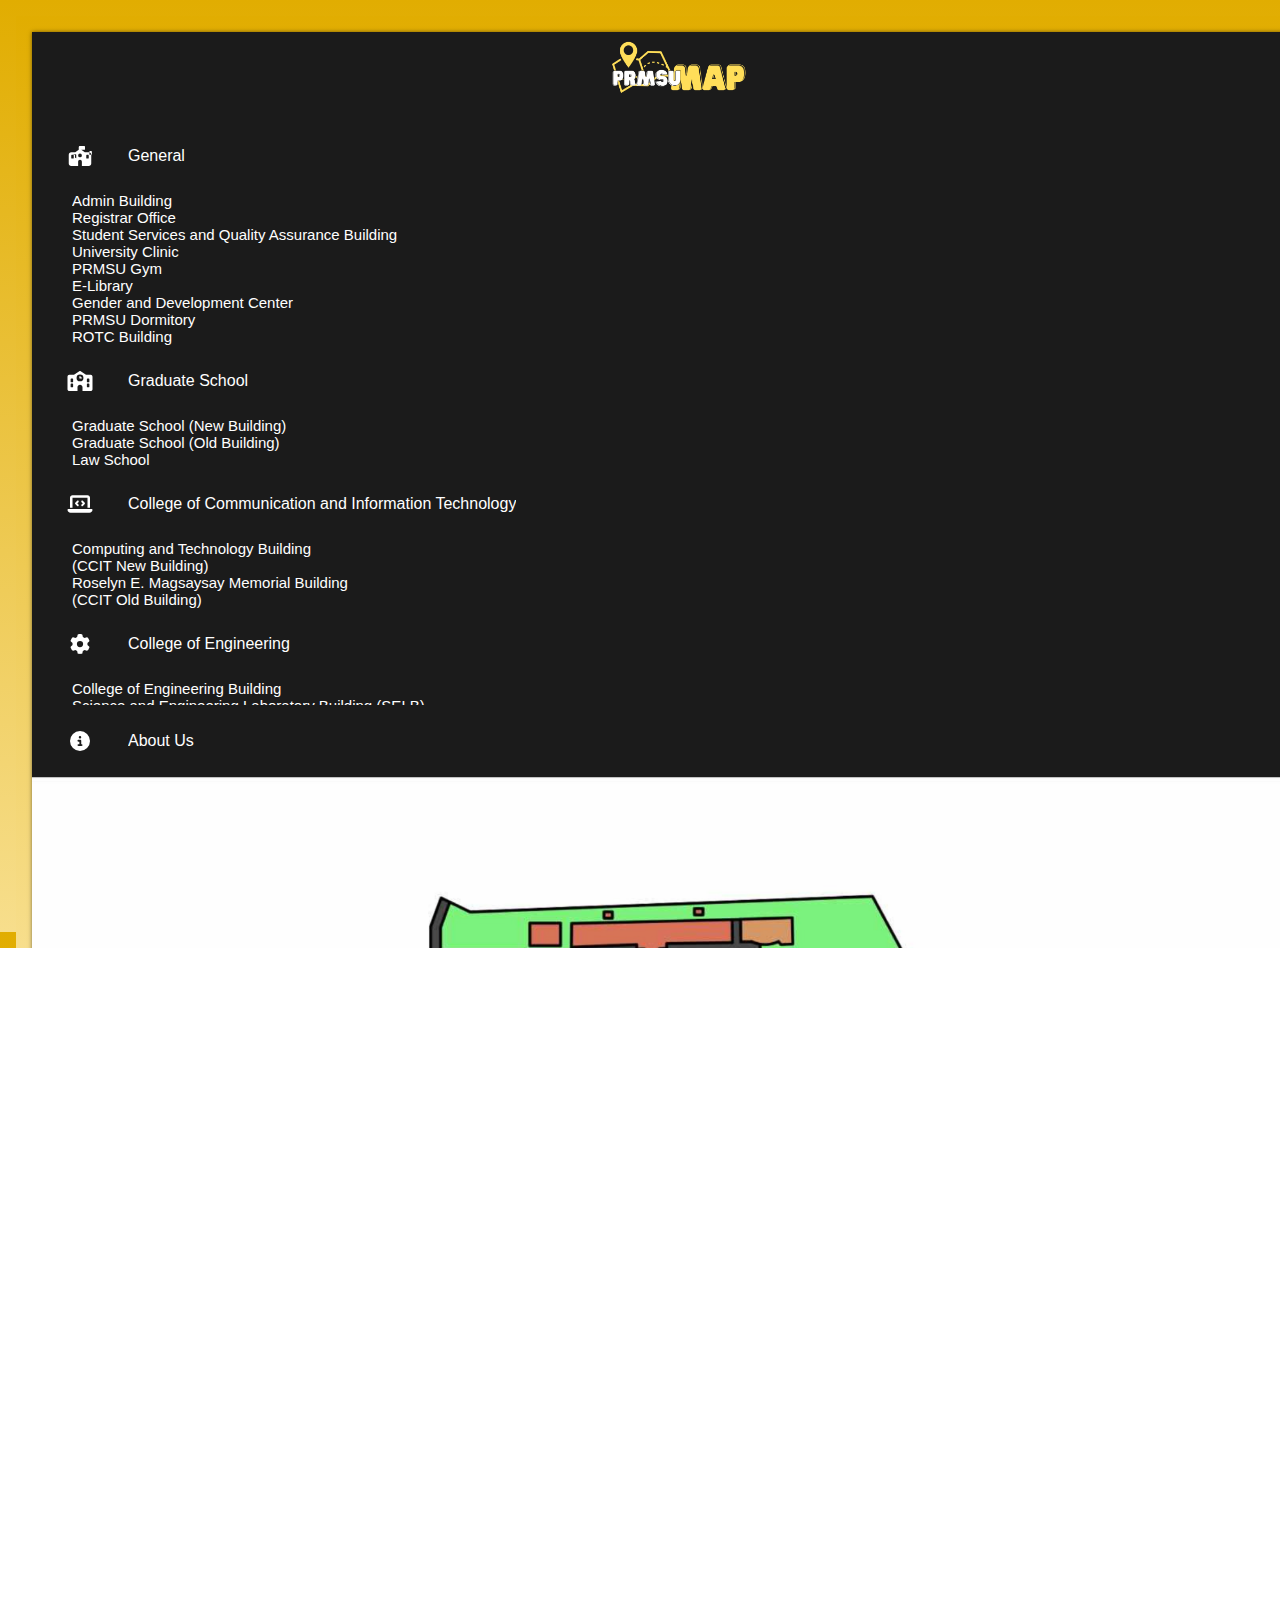
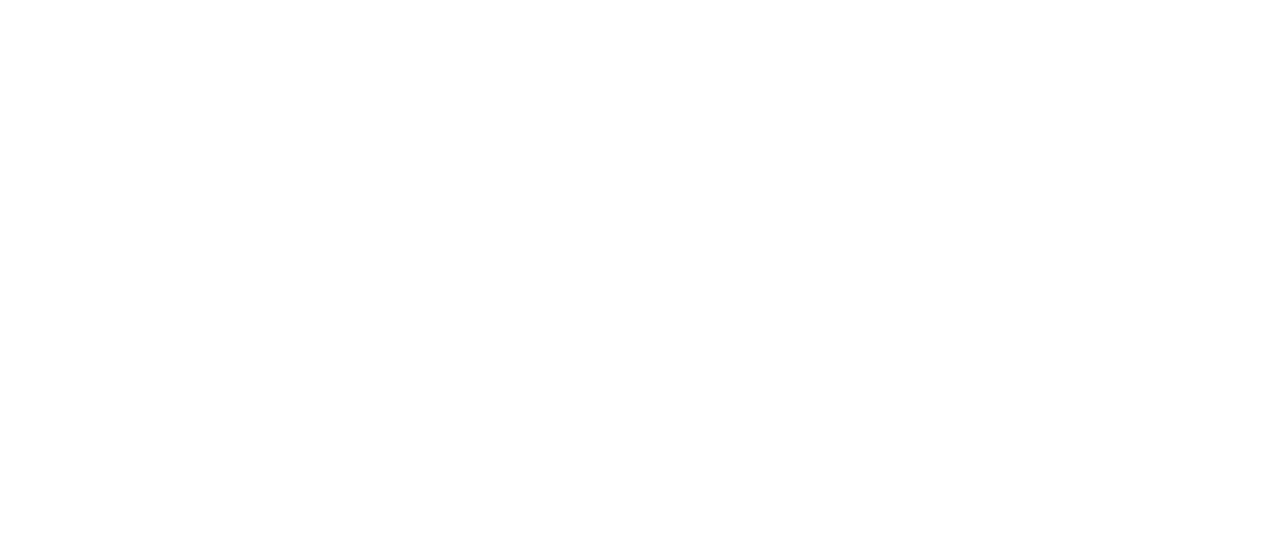
==== index.html @ 37dafd0b "Add files via upload" ====
<!DOCTYPE html>
<html lang="en">
<head>
    <meta charset="UTF-8">
    <meta name="viewport" content="width=device-width, initial-scale=1.0">
    <link href="https://cdn.jsdelivr.net/npm/bootstrap@5.3.2/dist/css/bootstrap.min.css" rel="stylesheet" integrity="sha384-T3c6CoIi6uLrA9TneNEoa7RxnatzjcDSCmG1MXxSR1GAsXEV/Dwwykc2MPK8M2HN" crossorigin="anonymous">
    <link rel="stylesheet" href="styling/sidenav.css">
    <link rel="stylesheet" href="styling/style.css">
    <link rel="stylesheet" href="styling/info.css">
    <title>CSE 3</title>
</head>
<body>
    <div class="container">
        <div class="row g-0">
            <div class="col-3">
                    <ul class= "navbar-nav">
                        <li class="logo">
                            <a href="" class="nav-logo">
                                <span class="link-text-logo"><img src="assets/logo.png" alt="logo"></span>
                            </a>
                        </li>
                        <div class="upper">
                            <li class="nav-item" id="nav-item0">
                                <a class="nav-link" data-bs-toggle="collapse" href="#admin-dept" onclick="clicked('admin'); marker('admin')" id="admin">
                                    <svg xmlns="http://www.w3.org/2000/svg" height="1em" viewBox="0 0 576 512"><!--! Font Awesome Free 6.4.2 by @fontawesome - https://fontawesome.com License - https://fontawesome.com/license (Commercial License) Copyright 2023 Fonticons, Inc. --><path d="M288 0H400c8.8 0 16 7.2 16 16V80c0 8.8-7.2 16-16 16H320.7l89.6 64H512c35.3 0 64 28.7 64 64V448c0 35.3-28.7 64-64 64H336V400c0-26.5-21.5-48-48-48s-48 21.5-48 48V512H64c-35.3 0-64-28.7-64-64V224c0-35.3 28.7-64 64-64H165.7L256 95.5V32c0-17.7 14.3-32 32-32zm48 240a48 48 0 1 0 -96 0 48 48 0 1 0 96 0zM80 224c-8.8 0-16 7.2-16 16v64c0 8.8 7.2 16 16 16h32c8.8 0 16-7.2 16-16V240c0-8.8-7.2-16-16-16H80zm368 16v64c0 8.8 7.2 16 16 16h32c8.8 0 16-7.2 16-16V240c0-8.8-7.2-16-16-16H464c-8.8 0-16 7.2-16 16zm80-96v64c0 8.8 7.2 16 16 16h32c8.8 0 16-7.2 16-16V144c0-8.8-7.2-16-16-16h-32c-8.8 0-16 7.2-16 16zm-368 80v64c0 8.8 7.2 16 16 16h32c8.8 0-48 7.2-16 16V224c0-8.8-7.2-16-16-16h-32c-8.8 0-48 7.2-16 16z"/></svg>             
                                    <span class="link-text">General</span>
                                </a>
                                <div class="group-container collapse" id="admin-dept">
                                    <ul class="list-group">
                                        <li class="list-group-item"><a href="#" onclick="changeBackground('gen1')">Admin Building</a></li>
                                        <li class="list-group-item"><a href="#" onclick="changeBackground('gen2')">Registrar Office</a></li>                                 
                                        <li class="list-group-item"><a href="#" onclick="changeBackground('gen3')">Student Services and Quality Assurance Building</a></li> 
                                        <li class="list-group-item"><a href="#" onclick="changeBackground('gen4')">University Clinic</a></li> 
                                        <li class="list-group-item"><a href="#" onclick="changeBackground('gen5')">PRMSU Gym</a></li> 
                                        <li class="list-group-item"><a href="#" onclick="changeBackground('gen6')">E-Library</a></li>                                 
                                        <li class="list-group-item"><a href="#" onclick="changeBackground('gen7')">Gender and Development Center</a></li> 
                                        <li class="list-group-item"><a href="#" onclick="changeBackground('gen8')">PRMSU Dormitory</a></li> 
                                        <li class="list-group-item"><a href="#" onclick="changeBackground('gen9')">ROTC Building</a></li>                                
                                    </ul>
                                </div>
                            </li>    
                            <!-- CCIT -->
                            <li class="nav-item" id="nav-item1">
                                <a data-bs-toggle="collapse" href="#grad-dept" class="nav-link" onclick="clicked('grad'); marker('grad')" id="grad">
                                    <svg xmlns="http://www.w3.org/2000/svg" height="1em" viewBox="0 0 640 512"><!--! Font Awesome Free 6.4.2 by @fontawesome - https://fontawesome.com License - https://fontawesome.com/license (Commercial License) Copyright 2023 Fonticons, Inc. --><path d="M337.8 5.4C327-1.8 313-1.8 302.2 5.4L166.3 96H48C21.5 96 0 117.5 0 144V464c0 26.5 21.5 48 48 48H592c26.5 0 48-21.5 48-48V144c0-26.5-21.5-48-48-48H473.7L337.8 5.4zM256 416c0-35.3 28.7-64 64-64s64 28.7 64 64v96H256V416zM96 192h32c8.8 0 16 7.2 16 16v64c0 8.8-7.2 16-16 16H96c-8.8 0-16-7.2-16-16V208c0-8.8 7.2-16 16-16zm400 16c0-8.8 7.2-16 16-16h32c8.8 0 16 7.2 16 16v64c0 8.8-7.2 16-16 16H512c-8.8 0-16-7.2-16-16V208zM96 320h32c8.8 0 16 7.2 16 16v64c0 8.8-7.2 16-16 16H96c-8.8 0-16-7.2-16-16V336c0-8.8 7.2-16 16-16zm400 16c0-8.8 7.2-16 16-16h32c8.8 0 16 7.2 16 16v64c0 8.8-7.2 16-16 16H512c-8.8 0-16-7.2-16-16V336zM232 176a88 88 0 1 1 176 0 88 88 0 1 1 -176 0zm88-48c-8.8 0-16 7.2-16 16v32c0 8.8 7.2 16 16 16h32c8.8 0 16-7.2 16-16s-7.2-16-16-16H336V144c0-8.8-7.2-16-16-16z"/></svg>                                   
                                    <span class="link-text">Graduate School</span>
                                </a>
                                <div class="group-container collapse" id="grad-dept">
                                    <ul class="list-group">
                                        <li class="list-group-item"><a href="#" onclick="changeBackground('grad1')" >Graduate School (New Building)</a></li>
                                        <li class="list-group-item"><a href="#" onclick="changeBackground('grad2')" >Graduate School (Old Building)</a></li>
                                        <li class="list-group-item"><a href="#" onclick="changeBackground('grad3')">Law School</a></li>                                 
                                    </ul>
                                </div>
                            </li>
                            <li class="nav-item" id="nav-item2">
                                <a data-bs-toggle="collapse" href="#ccit-dept" class="nav-link" onclick="clicked('ccit'); marker('ccit')" id="ccit">
                                    <svg xmlns="http://www.w3.org/2000/svg" height="1em" viewBox="0 0 640 512"><!--! Font Awesome Free 6.4.2 by @fontawesome - https://fontawesome.com License - https://fontawesome.com/license (Commercial License) Copyright 2023 Fonticons, Inc. --><path d="M64 96c0-35.3 28.7-64 64-64H512c35.3 0 64 28.7 64 64V352H512V96H128V352H64V96zM0 403.2C0 392.6 8.6 384 19.2 384H620.8c10.6 0 19.2 8.6 19.2 19.2c0 42.4-34.4 76.8-76.8 76.8H76.8C34.4 480 0 445.6 0 403.2zM281 209l-31 31 31 31c9.4 9.4 9.4 24.6 0 33.9s-24.6 9.4-33.9 0l-48-48c-9.4-9.4-9.4-24.6 0-33.9l48-48c9.4-9.4 24.6-9.4 33.9 0s9.4 24.6 0 33.9zM393 175l48 48c9.4 9.4 9.4 24.6 0 33.9l-48 48c-9.4 9.4-24.6 9.4-33.9 0s-9.4-24.6 0-33.9l31-31-31-31c-9.4-9.4-9.4-24.6 0-33.9s24.6-9.4 33.9 0z"/></svg>
                                    <span class="link-text">College of Communication and Information Technology</span>
                                </a>
                                <div class="group-container collapse" id="ccit-dept">
                                    <ul class="list-group">
                                        <li class="list-group-item"><a href="#" onclick="changeBackground('ccit1')" >Computing and Technology Building <br>(CCIT New Building)</a></li>
                                        <li class="list-group-item"><a href="#" onclick="changeBackground('ccit2')">Roselyn E. Magsaysay Memorial Building <br>(CCIT Old Building)</a></li>                                 
                                    </ul>
                                </div>
                            </li>
                            <!-- COE -->
                            <li class="nav-item" id="nav-item3">
                                <a data-bs-toggle="collapse" href="#coe-dept" class="nav-link" onclick="clicked('coe'); marker('coe')" id="coe">
                                    <svg xmlns="http://www.w3.org/2000/svg" height="1em" viewBox="0 0 512 512"><!--! Font Awesome Free 6.4.2 by @fontawesome - https://fontawesome.com License - https://fontawesome.com/license (Commercial License) Copyright 2023 Fonticons, Inc. --><path d="M495.9 166.6c3.2 8.7 .5 18.4-6.4 24.6l-43.3 39.4c1.1 8.3 1.7 16.8 1.7 25.4s-.6 17.1-1.7 25.4l43.3 39.4c6.9 6.2 9.6 15.9 6.4 24.6c-4.4 11.9-9.7 23.3-15.8 34.3l-4.7 8.1c-6.6 11-14 21.4-22.1 31.2c-5.9 7.2-15.7 9.6-24.5 6.8l-55.7-17.7c-13.4 10.3-28.2 18.9-44 25.4l-12.5 57.1c-2 9.1-9 16.3-18.2 17.8c-13.8 2.3-28 3.5-42.5 3.5s-28.7-1.2-42.5-3.5c-9.2-1.5-16.2-8.7-18.2-17.8l-12.5-57.1c-15.8-6.5-30.6-15.1-44-25.4L83.1 425.9c-8.8 2.8-18.6 .3-24.5-6.8c-8.1-9.8-15.5-20.2-22.1-31.2l-4.7-8.1c-6.1-11-11.4-22.4-15.8-34.3c-3.2-8.7-.5-18.4 6.4-24.6l43.3-39.4C64.6 273.1 64 264.6 64 256s.6-17.1 1.7-25.4L22.4 191.2c-6.9-6.2-9.6-15.9-6.4-24.6c4.4-11.9 9.7-23.3 15.8-34.3l4.7-8.1c6.6-11 14-21.4 22.1-31.2c5.9-7.2 15.7-9.6 24.5-6.8l55.7 17.7c13.4-10.3 28.2-18.9 44-25.4l12.5-57.1c2-9.1 9-16.3 18.2-17.8C227.3 1.2 241.5 0 256 0s28.7 1.2 42.5 3.5c9.2 1.5 16.2 8.7 18.2 17.8l12.5 57.1c15.8 6.5 30.6 15.1 44 25.4l55.7-17.7c8.8-2.8 18.6-.3 24.5 6.8c8.1 9.8 15.5 20.2 22.1 31.2l4.7 8.1c6.1 11 11.4 22.4 15.8 34.3zM256 336a80 80 0 1 0 0-160 80 80 0 1 0 0 160z"/></svg>
                                    <span class="link-text">College of Engineering</span>
                                </a>
                                <div class="group-container collapse" id="coe-dept">
                                    <ul class="list-group">
                                        <li class="list-group-item"><a href="#" onclick="changeBackground('coe1')" >College of Engineering Building</a></li>
                                        <li class="list-group-item"><a href="#" onclick="changeBackground('coe2')">Science and Engineering Laboratory Building (SELB)</a></li>                                 
                                    </ul>
                                </div>
                            </li>
                            <!-- CON -->
                            <li class="nav-item" id="nav-item4">
                                <a data-bs-toggle="collapse" href="#con-dept" class="nav-link" onclick="clicked('con'); marker('con')" id="con">
                                    <svg xmlns="http://www.w3.org/2000/svg" height="1em" viewBox="0 0 384 512"><!--! Font Awesome Free 6.4.2 by @fontawesome - https://fontawesome.com License - https://fontawesome.com/license (Commercial License) Copyright 2023 Fonticons, Inc. --><path d="M222.6 43.2l-.1 4.8H288c53 0 96 43 96 96s-43 96-96 96H248V160h40c8.8 0 16-7.2 16-16s-7.2-16-16-16H248 220l-4.5 144H256c53 0 96 43 96 96s-43 96-96 96H240V384h16c8.8 0 16-7.2 16-16s-7.2-16-16-16H213l-3.1 99.5L208.5 495l0 1c-.3 8.9-7.6 16-16.5 16s-16.2-7.1-16.5-16l0-1-1-31H136c-22.1 0-40-17.9-40-40s17.9-40 40-40h36l-1-32H152c-53 0-96-43-96-96c0-47.6 34.6-87.1 80-94.7V256c0 8.8 7.2 16 16 16h16.5L164 128H136 122.6c-9 18.9-28.3 32-50.6 32H56c-30.9 0-56-25.1-56-56S25.1 48 56 48h8 8 89.5l-.1-4.8L161 32c0-.7 0-1.3 0-1.9c.5-16.6 14.1-30 31-30s30.5 13.4 31 30c0 .6 0 1.3 0 1.9l-.4 11.2zM64 112a16 16 0 1 0 0-32 16 16 0 1 0 0 32z"/></svg>
                                    <span class="link-text">College of Nursing</span>
                                </a>
                                <div class="group-container collapse" id="con-dept">
                                    <ul class="list-group">
                                        <li class="list-group-item"><a href="#" onclick="changeBackground('con1')">CON - Roselyn E. Magsaysay Memorial Building</a></li>
                                        <li class="list-group-item"><a href="#" onclick="changeBackground('con2')">Nursing Skills laboratory Building</a></li>                                 
                                    </ul>
                                </div>
                            </li>
                            <!-- CIT -->
                            <li class="nav-item" id="nav-item5">
                                <a data-bs-toggle="collapse" href="#cit-dept" class="nav-link" onclick="clicked('cit') ; marker('cit')" id="cit">
                                    <svg xmlns="http://www.w3.org/2000/svg" height="1em" viewBox="0 0 512 512"><!--! Font Awesome Free 6.4.2 by @fontawesome - https://fontawesome.com License - https://fontawesome.com/license (Commercial License) Copyright 2023 Fonticons, Inc. --><path d="M78.6 5C69.1-2.4 55.6-1.5 47 7L7 47c-8.5 8.5-9.4 22-2.1 31.6l80 104c4.5 5.9 11.6 9.4 19 9.4h54.1l109 109c-14.7 29-10 65.4 14.3 89.6l112 112c12.5 12.5 32.8 12.5 45.3 0l64-64c12.5-12.5 12.5-32.8 0-45.3l-112-112c-24.2-24.2-60.6-29-89.6-14.3l-109-109V104c0-7.5-3.5-14.5-9.4-19L78.6 5zM19.9 396.1C7.2 408.8 0 426.1 0 444.1C0 481.6 30.4 512 67.9 512c18 0 35.3-7.2 48-19.9L233.7 374.3c-7.8-20.9-9-43.6-3.6-65.1l-61.7-61.7L19.9 396.1zM512 144c0-10.5-1.1-20.7-3.2-30.5c-2.4-11.2-16.1-14.1-24.2-6l-63.9 63.9c-3 3-7.1 4.7-11.3 4.7H352c-8.8 0-16-7.2-16-16V102.6c0-4.2 1.7-8.3 4.7-11.3l63.9-63.9c8.1-8.1 5.2-21.8-6-24.2C388.7 1.1 378.5 0 368 0C288.5 0 224 64.5 224 144l0 .8 85.3 85.3c36-9.1 75.8 .5 104 28.7L429 274.5c49-23 83-72.8 83-130.5zM56 432a24 24 0 1 1 48 0 24 24 0 1 1 -48 0z"/></svg>
                                    <span class="link-text">College of Industrial Technology</span>
                                </a>
                                <div class="group-container collapse" id="cit-dept">
                                    <ul class="list-group">
                                        <li class="list-group-item"><a href="#" onclick="changeBackground('cit1')">Automotive Technology</a></li>
                                        <li class="list-group-item"><a href="#" onclick="changeBackground('cit2')">Food Technology</a></li>                                 
                                        <li class="list-group-item"><a href="#" onclick="changeBackground('cit3')">Mechanical Technology</a></li> 
                                        <li class="list-group-item"><a href="#" onclick="changeBackground('cit4')">CIT Dean's Office</a></li> 
                                        <li class="list-group-item"><a href="#" onclick="changeBackground('cit5')">Electrical Technology</a></li>                                 
                                        <li class="list-group-item"><a href="#" onclick="changeBackground('cit6')">Civil Technology</a></li> 
                                        <li class="list-group-item"><a href="#" onclick="changeBackground('cit7')">Drafting Technology</a></li> 
                                    </ul>
                                </div>
                            </li>
                            <!-- CAS -->
                            <li class="nav-item" id="nav-item6">
                                <a data-bs-toggle="collapse" href="#cas-dept" class="nav-link" onclick="clicked('cas'); marker('cas')" id="cas">
                                    <svg xmlns="http://www.w3.org/2000/svg" height="1em" viewBox="0 0 448 512"><!--! Font Awesome Free 6.4.2 by @fontawesome - https://fontawesome.com License - https://fontawesome.com/license (Commercial License) Copyright 2023 Fonticons, Inc. --><path d="M288 0H160 128C110.3 0 96 14.3 96 32s14.3 32 32 32V196.8c0 11.8-3.3 23.5-9.5 33.5L10.3 406.2C3.6 417.2 0 429.7 0 442.6C0 480.9 31.1 512 69.4 512H378.6c38.3 0 69.4-31.1 69.4-69.4c0-12.8-3.6-25.4-10.3-36.4L329.5 230.4c-6.2-10.1-9.5-21.7-9.5-33.5V64c17.7 0 32-14.3 32-32s-14.3-32-32-32H288zM192 196.8V64h64V196.8c0 23.7 6.6 46.9 19 67.1L309.5 320h-171L173 263.9c12.4-20.2 19-43.4 19-67.1z"/></svg>
                                    <span class="link-text">College of Arts and Sciences</span>
                                </a>
                                <div class="group-container collapse" id="cas-dept">
                                    <ul class="list-group">
                                        <li class="list-group-item"><a href="#" onclick="changeBackground('cas1')">College of Arts and Sciences New Building</a></li>
                                        <li class="list-group-item"><a href="#" onclick="changeBackground('cas2')">College of Arts and Sciences Old Building</a></li>                                 
                                    </ul>
                                </div>
                            </li>
                            <!-- CTE -->
                            <li class="nav-item" id="nav-item7">
                                <a data-bs-toggle="collapse" href="#cte-dept" class="nav-link" onclick="clicked('cte'); marker('cte')" id="cte">
                                    <svg xmlns="http://www.w3.org/2000/svg" height="1em" viewBox="0 0 512 512"><!--! Font Awesome Free 6.4.2 by @fontawesome - https://fontawesome.com License - https://fontawesome.com/license (Commercial License) Copyright 2023 Fonticons, Inc. --><path d="M160 96a96 96 0 1 1 192 0A96 96 0 1 1 160 96zm80 152V512l-48.4-24.2c-20.9-10.4-43.5-17-66.8-19.3l-96-9.6C12.5 457.2 0 443.5 0 427V224c0-17.7 14.3-32 32-32H62.3c63.6 0 125.6 19.6 177.7 56zm32 264V248c52.1-36.4 114.1-56 177.7-56H480c17.7 0 32 14.3 32 32V427c0 16.4-12.5 30.2-28.8 31.8l-96 9.6c-23.2 2.3-45.9 8.9-66.8 19.3L272 512z"/></svg>
                                    <span class="link-text">College of Teaching Education</span>
                                </a>
                                <div class="group-container collapse" id="cte-dept">
                                    <ul class="list-group">
                                        <li class="list-group-item"><a href="#" onclick="changeBackground('cte1')">College of Teaching Education Building</a></li>
                                        <li class="list-group-item"><a href="#" onclick="changeBackground('cte2')">Science-Based Education Building</a></li>                                 
                                    </ul>
                                </div>
                            </li>
                            <!-- CABA -->
                            <li class="nav-item" id="nav-item8">
                                <a data-bs-toggle="collapse" href="#caba-dept" class="nav-link" onclick="clicked('caba'); marker('caba')" id="caba">
                                    <svg xmlns="http://www.w3.org/2000/svg" height="1em" viewBox="0 0 384 512"><!--! Font Awesome Free 6.4.2 by @fontawesome - https://fontawesome.com License - https://fontawesome.com/license (Commercial License) Copyright 2023 Fonticons, Inc. --><path d="M64 0C28.7 0 0 28.7 0 64V448c0 35.3 28.7 64 64 64H320c35.3 0 64-28.7 64-64V64c0-35.3-28.7-64-64-64H64zM96 64H288c17.7 0 32 14.3 32 32v32c0 17.7-14.3 32-32 32H96c-17.7 0-32-14.3-32-32V96c0-17.7 14.3-32 32-32zm32 160a32 32 0 1 1 -64 0 32 32 0 1 1 64 0zM96 352a32 32 0 1 1 0-64 32 32 0 1 1 0 64zM64 416c0-17.7 14.3-32 32-32h96c17.7 0 32 14.3 32 32s-14.3 32-32 32H96c-17.7 0-32-14.3-32-32zM192 256a32 32 0 1 1 0-64 32 32 0 1 1 0 64zm32 64a32 32 0 1 1 -64 0 32 32 0 1 1 64 0zm64-64a32 32 0 1 1 0-64 32 32 0 1 1 0 64zm32 64a32 32 0 1 1 -64 0 32 32 0 1 1 64 0zM288 448a32 32 0 1 1 0-64 32 32 0 1 1 0 64z"/></svg>
                                    <span class="link-text">College of Accountancy and Business Administration</span>
                                </a>
                                <div class="group-container collapse" id="caba-dept">
                                    <ul class="list-group">
                                        <li class="list-group-item"><a href="#" onclick="changeBackground('caba1')">College of Accountancy and Business Administration Old Building</a></li>
                                        <li class="list-group-item"><a href="#" onclick="changeBackground('caba2')">College of Accountancy and Business Administration New Building</a></li>                                 
                                    </ul>
                                </div>
                            </li>
                            <!-- CTHM -->
                            <li class="nav-item" id="nav-item9">
                                <a data-bs-toggle="collapse" href="#cthm-dept" class="nav-link" onclick="clicked('cthm'); marker('cthm')" id="cthm">
                                    <svg xmlns="http://www.w3.org/2000/svg" height="1em" viewBox="0 0 576 512"><!--! Font Awesome Free 6.4.2 by @fontawesome - https://fontawesome.com License - https://fontawesome.com/license (Commercial License) Copyright 2023 Fonticons, Inc. --><path d="M432 240c53 0 96-43 96-96s-43-96-96-96c-35.5 0-66.6 19.3-83.2 48H296.2C316 40.1 369.3 0 432 0c79.5 0 144 64.5 144 144s-64.5 144-144 144c-27.7 0-53.5-7.8-75.5-21.3l35.4-35.4c12.2 5.6 25.8 8.7 40.1 8.7zM1.8 142.8C5.5 133.8 14.3 128 24 128H392c9.7 0 18.5 5.8 22.2 14.8s1.7 19.3-5.2 26.2l-177 177V464h64c13.3 0 24 10.7 24 24s-10.7 24-24 24H208 120c-13.3 0-24-10.7-24-24s10.7-24 24-24h64V345.9L7 169c-6.9-6.9-8.9-17.2-5.2-26.2z"/></svg>
                                    <span class="link-text">College of Tourism and Hospitality Management</span>
                                </a>
                                <div class="group-container collapse" id="cthm-dept">
                                    <ul class="list-group">
                                        <li class="list-group-item"><a href="#" onclick="changeBackground('cthm1')">College of Tourism and Hospitality Management Building</a></li>
                                        <li class="list-group-item"><a href="#" onclick="changeBackground('cthm2')">Tourism and Hospitality Management Building</a></li>                                 
                                    </ul>
                                </div>
                            </li>    

                            <li class="nav-item" id="nav-item10">
                                <a href="#" class="nav-link" onclick="clicked('cafe'); marker('cafe'); changeBackground('default')" id="cafe">
                                    <svg xmlns="http://www.w3.org/2000/svg" height="1em" viewBox="0 0 448 512"><!--! Font Awesome Free 6.4.2 by @fontawesome - https://fontawesome.com License - https://fontawesome.com/license (Commercial License) Copyright 2023 Fonticons, Inc. --><path d="M416 0C400 0 288 32 288 176V288c0 35.3 28.7 64 64 64h32V480c0 17.7 14.3 32 32 32s32-14.3 32-32V352 240 32c0-17.7-14.3-32-32-32zM64 16C64 7.8 57.9 1 49.7 .1S34.2 4.6 32.4 12.5L2.1 148.8C.7 155.1 0 161.5 0 167.9c0 45.9 35.1 83.6 80 87.7V480c0 17.7 14.3 32 32 32s32-14.3 32-32V255.6c44.9-4.1 80-41.8 80-87.7c0-6.4-.7-12.8-2.1-19.1L191.6 12.5c-1.8-8-9.3-13.3-17.4-12.4S160 7.8 160 16V150.2c0 5.4-4.4 9.8-9.8 9.8c-5.1 0-9.3-3.9-9.8-9L127.9 14.6C127.2 6.3 120.3 0 112 0s-15.2 6.3-15.9 14.6L83.7 151c-.5 5.1-4.7 9-9.8 9c-5.4 0-9.8-4.4-9.8-9.8V16zm48.3 152l-.3 0-.3 0 .3-.7 .3 .7z"/></svg>
                                    <span class="link-text">Cafeterias</span>
                                </a>
                            </li>
                            <li class="nav-item" id="nav-item11">
                                <a href="#" class="nav-link" onclick="clicked('comfortroom'); marker('comfortroom'); changeBackground('default')" id="comfortroom">
                                    <svg xmlns="http://www.w3.org/2000/svg" height="1em" viewBox="0 0 640 512"><!--! Font Awesome Free 6.4.2 by @fontawesome - https://fontawesome.com License - https://fontawesome.com/license (Commercial License) Copyright 2023 Fonticons, Inc. --><path d="M444.2 0C397.2 49.6 384 126.5 384 192c0 158.8-27.3 247-42.7 283.9c-10 24-33.2 36.1-55.4 36.1H48c-11.5 0-22.2-6.2-27.8-16.2s-5.6-22.3 .4-32.2c9.8-17.7 15.4-38.2 20.5-57.7C52.3 362.8 64 293.5 64 192C64 86 107 0 160 0H444.2zM512 384c-53 0-96-86-96-192S459 0 512 0s96 86 96 192s-43 192-96 192zm0-128c17.7 0 32-28.7 32-64s-14.3-64-32-64s-32 28.7-32 64s14.3 64 32 64zM144 208a16 16 0 1 0 -32 0 16 16 0 1 0 32 0zm64 0a16 16 0 1 0 -32 0 16 16 0 1 0 32 0zm48 16a16 16 0 1 0 0-32 16 16 0 1 0 0 32zm80-16a16 16 0 1 0 -32 0 16 16 0 1 0 32 0z"/></svg>                                    
                                    <span class="link-text">Comfort Rooms</span>
                                </a>
                            </li>
                        </div>
                        
                        <li class="nav-item">
                            <a href="about.html" class="nav-link">
                                <svg xmlns="http://www.w3.org/2000/svg" height="1em" viewBox="0 0 512 512"><!--! Font Awesome Free 6.4.2 by @fontawesome - https://fontawesome.com License - https://fontawesome.com/license (Commercial License) Copyright 2023 Fonticons, Inc. --><path d="M256 512A256 256 0 1 0 256 0a256 256 0 1 0 0 512zM216 336h24V272H216c-13.3 0-24-10.7-24-24s10.7-24 24-24h48c13.3 0 24 10.7 24 24v88h8c13.3 0 24 10.7 24 24s-10.7 24-24 24H216c-13.3 0-24-10.7-24-24s10.7-24 24-24zm40-208a32 32 0 1 1 0 64 32 32 0 1 1 0-64z"/></svg>                                
                                <span class="link-text">About Us</span>
                            </a>
                        </li>
                    </ul>
                </div>        

            <div class="col-6">
                <div class="tswift">
                    <div class="zoom_outer">
                        <div id="zoom">
                          <img id="map" src="assets/maps/map.png" alt="zoom">
                        </div>
                      </div>
                </div>
            </div>

            <div class="col">
                <div class="content">
                    <div class="picture" id="picture"></div>
                    <div class="information">
                        <span id="picInfo">President Ramon Magsaysay State University</span>
                    </div>
                </div> 
            </div>
        </div>
    </div>  
    <script src="https://cdn.jsdelivr.net/npm/bootstrap@5.3.2/dist/js/bootstrap.bundle.min.js" integrity="sha384-C6RzsynM9kWDrMNeT87bh95OGNyZPhcTNXj1NW7RuBCsyN/o0jlpcV8Qyq46cDfL" crossorigin="anonymous"></script>
    <script src="scripts/script.js"></script>
    <script src="scripts/button.js"></script>
    <script src="scripts/map.js"></script>
    <script src="scripts/marker.js"></script>
    
    <script>
        for (let i = 0; i < 12; i++) {
            const elementId = `nav-item${i}`;
            handleHover(elementId);
            console.log(elementId);
        }
    </script>
    
</body>
</html>
---- styling/sidenav.css ----
.navbar-nav {
    list-style: none;
    padding: 0;
    margin: 0;
    display: flex;
    flex-direction: column;
    align-items: center;
    height: 100%;
}

.upper {
    width: 100%;
    overflow: scroll;
    overflow-x: hidden;
    max-height: 65vh;
}

.lower {
    margin-top: auto;
    width: 100%;
}

.nav-item {
    width: 100%;
}

.nav-link, 
.nav-logo {
    display: flex;
    align-items: center;
    height: 4.5rem;
    text-decoration: none;
    transition: 300ms;
}

.nav-link {
    padding-left: 1rem;
}

.link-text,
.link-text-logo {
    display: flex;
    margin-left: 1rem;
    color: white;
    transition: 300ms ease;
}
   
.group-container {
    max-height: 50vh;
    border-radius: 0;
}

.list-group {
    border-radius: 0;
}

.list-group-item,
.list-group-item a {
    font-size: 15px;
    text-align: left;
    background-color: #1b1b1b;
    color: #fff;
    text-decoration: none;
    border: none;
}

.list-group-item:hover,
.list-group-item:hover a {
    background: #E1AD01;
    color: #000;
}

.nav-link svg {
    height: 20px;
    filter: invert();
    display: flex;
    min-width: 4rem;
    transition: 300ms;
}

.nav-item:hover .link-text,
.nav-item:hover .link-text-logo {
    display: block;
    color: black;
}

.nav-item:hover .nav-link svg {
    display: block;
    filter: none;
}

.nav-link:hover {
    background: linear-gradient(to right, #E1AD01, #f7de8c);
}

.logo {
    margin-bottom: 1rem;
    width: 10rem;
}

.link-text-logo {
    color: rgb(255, 255, 255);
}
---- styling/style.css ----
* {
    overflow: hidden;
    font-family: 'Helvetica Neue', sans-serif
  }

  .container {
    padding: 0;
    background-color: #1b1b1b;
    box-shadow: 4px 4px 4px 4px rgba(0, 0, 0, 0.5);
  }
  html, body {
    margin: 0;
    padding: 1rem;
    width: 100%;
    height: 100%;
    overflow: hidden;
    background: linear-gradient(to bottom, #E1AD01, #f7de8c);
  }

  #zoom {
    width: 100%;
    height: 100%;
    transform-origin: 0px 0px;
    transform: scale(1) translate(0px, 0px);
    cursor: grab;
  }

  div#zoom > img {
    width: 100%;
    height: auto;
  }
---- styling/info.css ----
.content {
    display: flex;
    flex-direction: column;
    height: 100%;
    width: 100%;
    padding: 1rem;
     
}

.picture {
    background: url(/assets/locations/default.png);
    background-size: contain;
    background-repeat: no-repeat;
    background-position: bottom;
    height: 40%;
    width: auto; 
    
}

.information {
    padding: 1rem;
    color: #fff;
    background-color: #353535;
    box-shadow: 4px 4px 4px 4px rgba(0, 0, 0, 0.5);
}
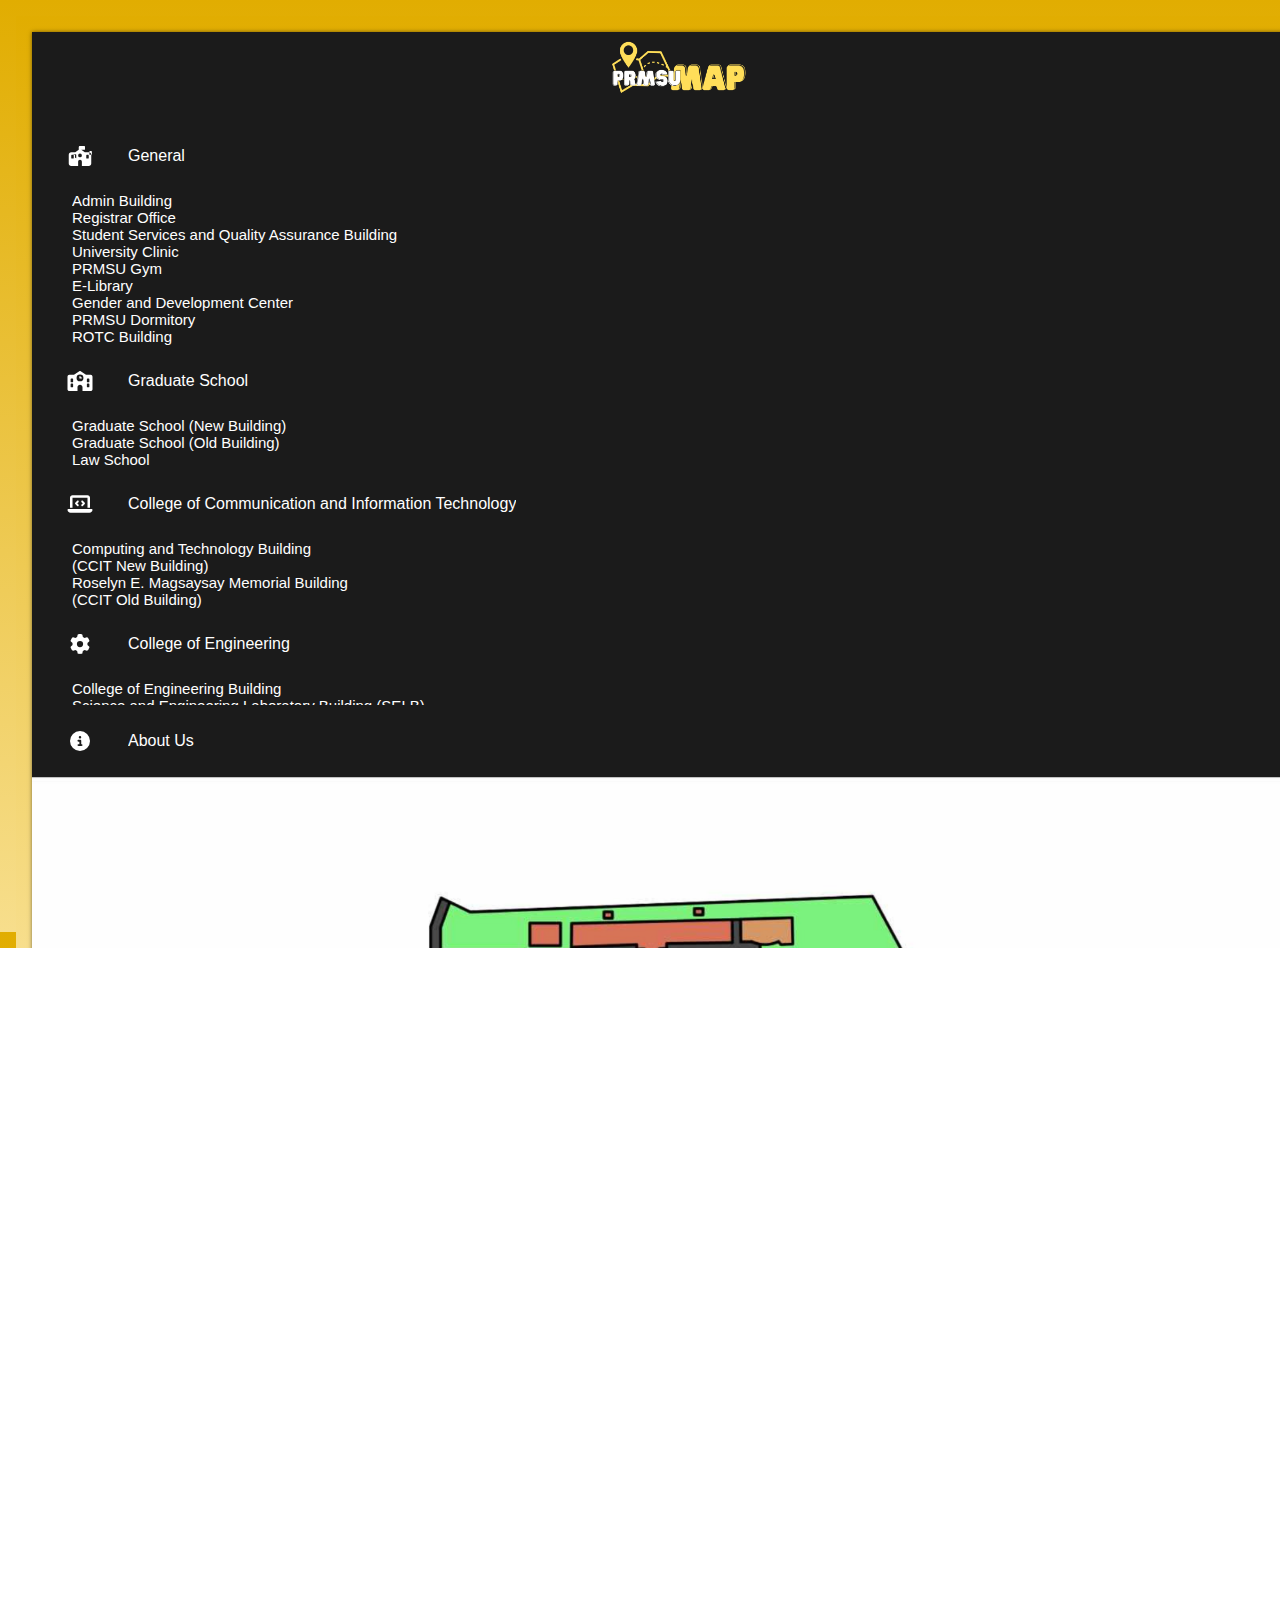
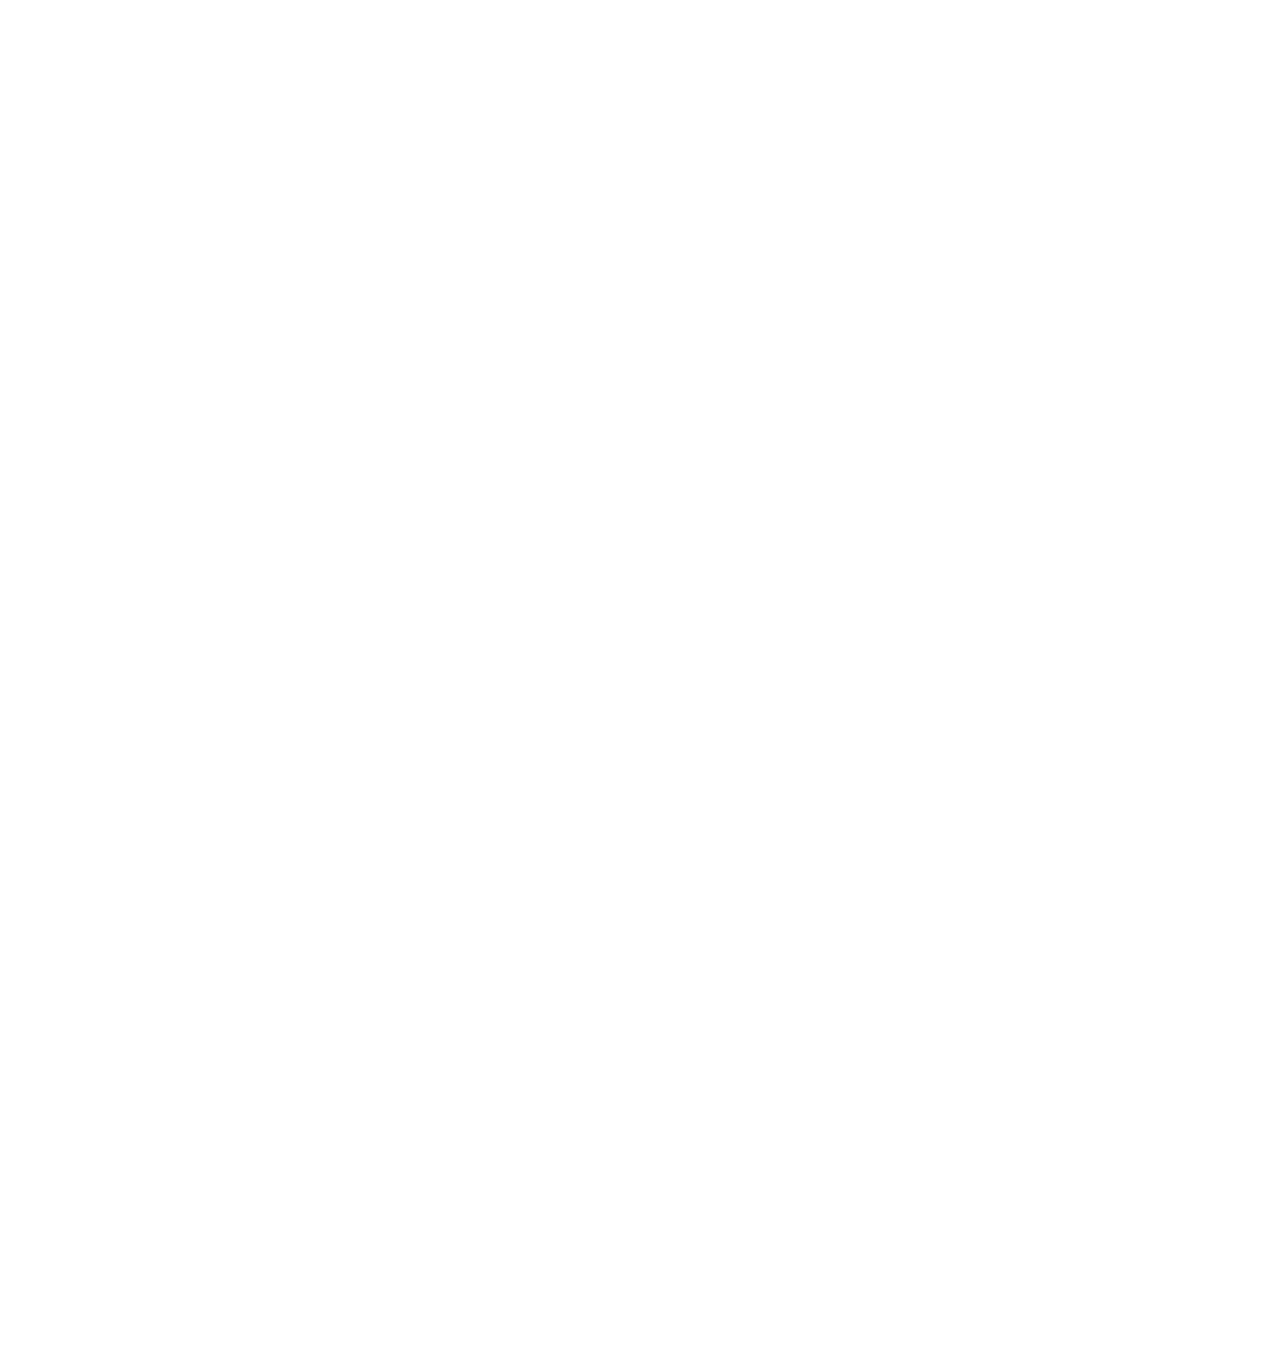
==== commit acacdea6: "Update index.html" ====
--- a/index.html
+++ b/index.html
@@ -197,7 +197,7 @@
 
             <div class="col">
                 <div class="content">
-                    <div class="picture" id="picture"></div>
+                    <div class="picture"><img id="picture" alt="..." src="assets/locations/default.png"></div>
                     <div class="information">
                         <span id="picInfo">President Ramon Magsaysay State University</span>
                     </div>
@@ -220,4 +220,4 @@
     </script>
     
 </body>
-</html>+</html>
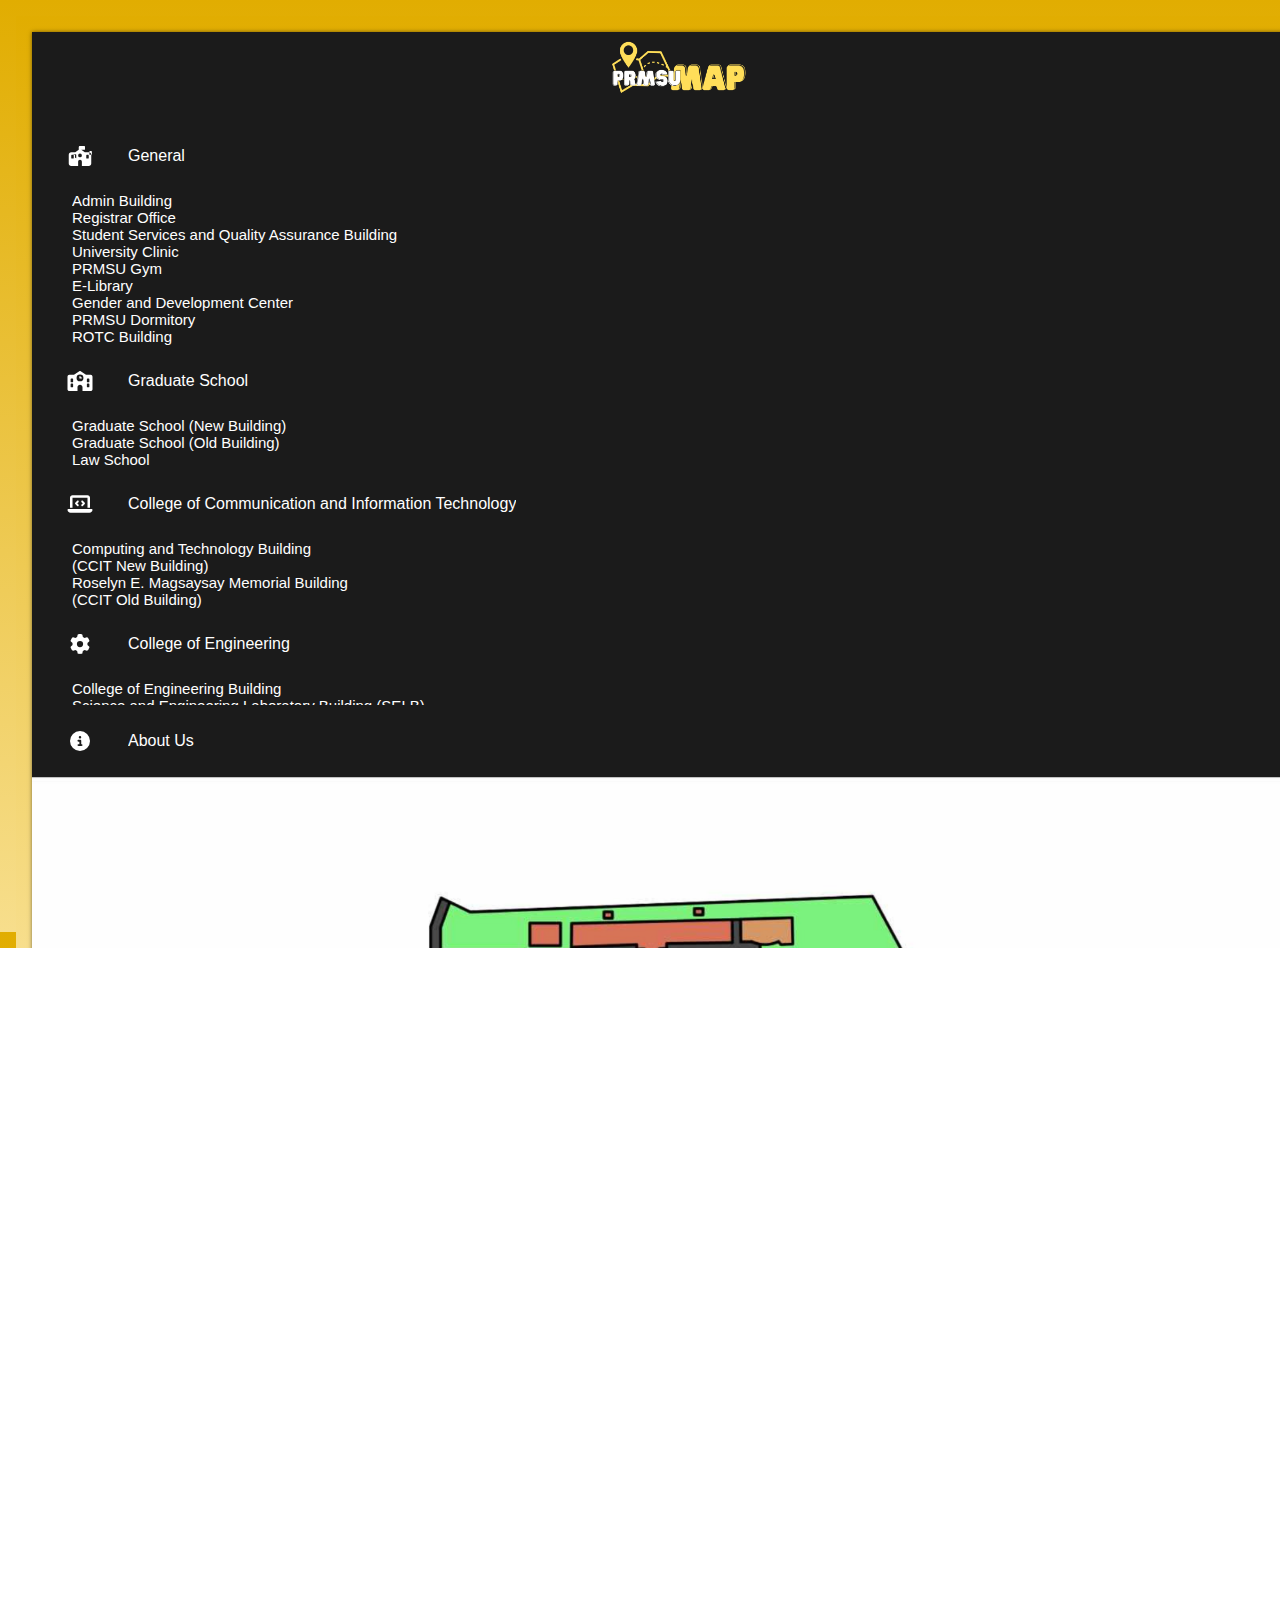
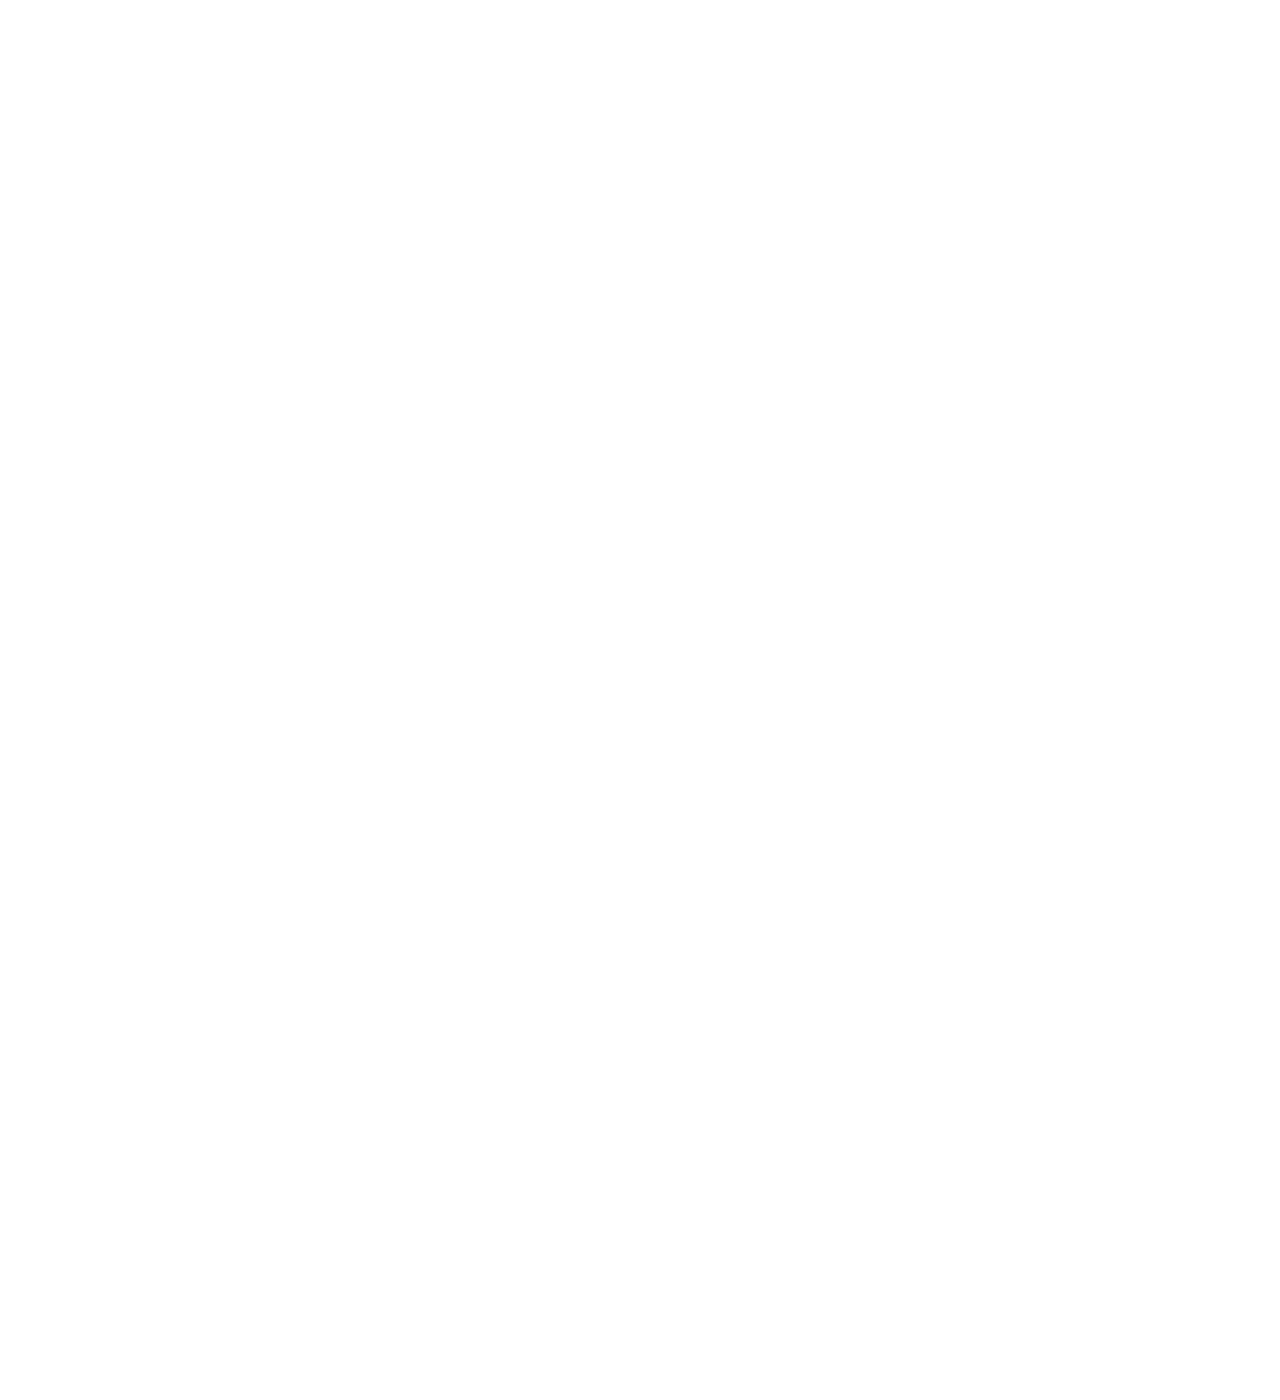
==== commit d38c8291: "Update index.html" ====
--- a/index.html
+++ b/index.html
@@ -7,7 +7,7 @@
     <link rel="stylesheet" href="styling/sidenav.css">
     <link rel="stylesheet" href="styling/style.css">
     <link rel="stylesheet" href="styling/info.css">
-    <title>CSE 3</title>
+    <title>PRMSU MAP</title>
 </head>
 <body>
     <div class="container">
--- a/styling/info.css
+++ b/styling/info.css
@@ -7,14 +7,14 @@
      
 }
 
+#picture {
+    width: 100%; /* Make the image div the same width as the container */
+    height: auto; /* Allow the height to adjust proportionally */
+}
+
 .picture {
-    background: url(/assets/locations/default.png);
-    background-size: contain;
-    background-repeat: no-repeat;
-    background-position: bottom;
     height: 40%;
     width: auto; 
-    
 }
 
 .information {
@@ -22,4 +22,4 @@
     color: #fff;
     background-color: #353535;
     box-shadow: 4px 4px 4px 4px rgba(0, 0, 0, 0.5);
-}+}
